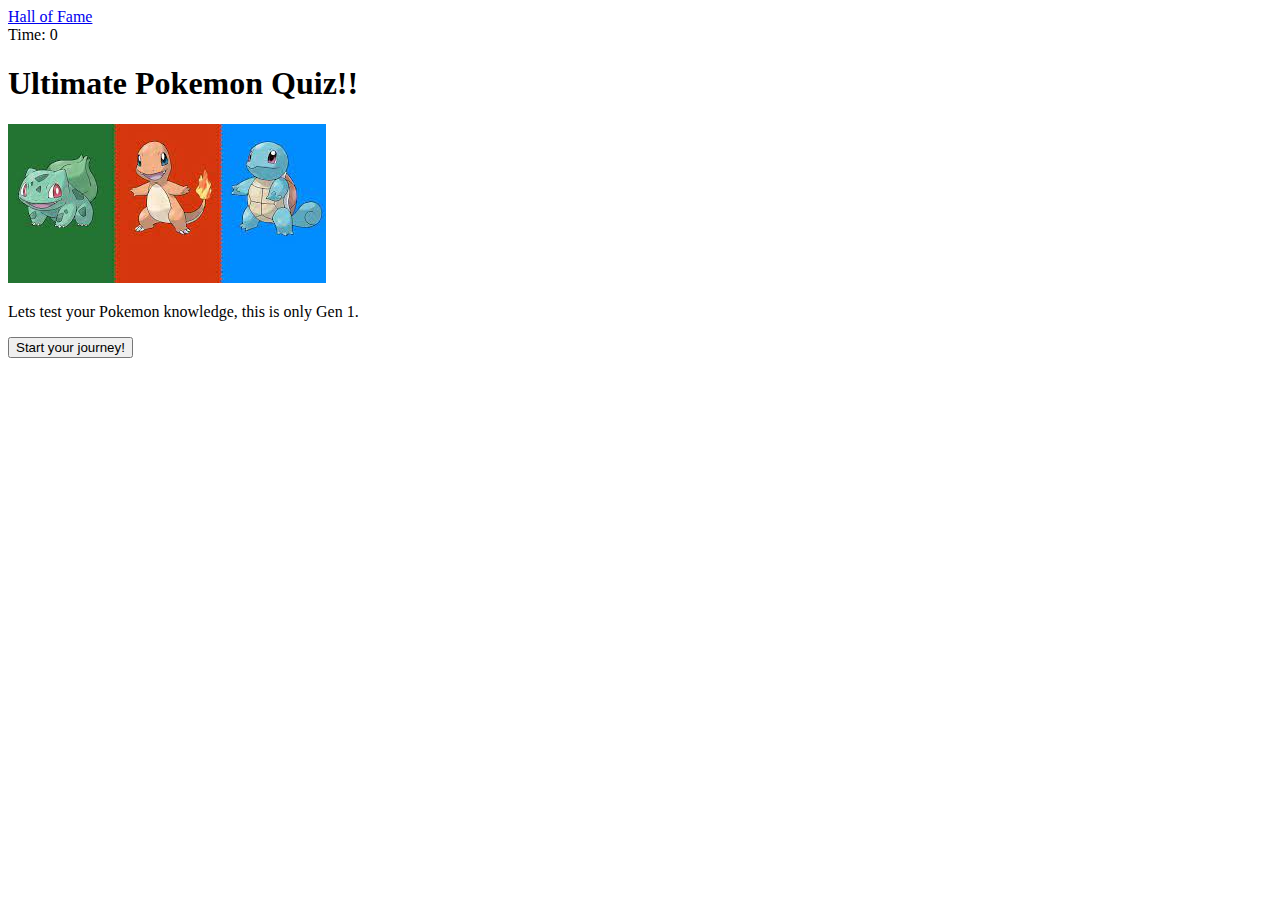
==== index.html @ de9eb961 "Added new folder for pics and a html file for the highscore/hall of fame screen" ====
<!DOCTYPE html>
<html lang="en">
        <head>
            <meta charset="UTF-8" >
            <link rel="stylesheet" href="./style.css">
            <title>Pokemon Quiz!</title>


        </head>
        <body>
            <div class="scores"><a href="HallofFame.html">Hall of Fame</a></div>

            <div class="timer">Time: <span id="time">0</span></div>

            <div class="wrapper">
                <div id="start-screen" class="start">
                    <h1>Ultimate Pokemon Quiz!!</h1>
                    <img src="./images/pokemon3.jpeg" alt="The 3 OG">
                    <p>Lets test your Pokemon knowledge, this is only Gen 1. </p>
                    <button id="start">Start your journey!</button>
                </div>
            </div>







<script src="./js.js"></script>
        </body>













































</html>
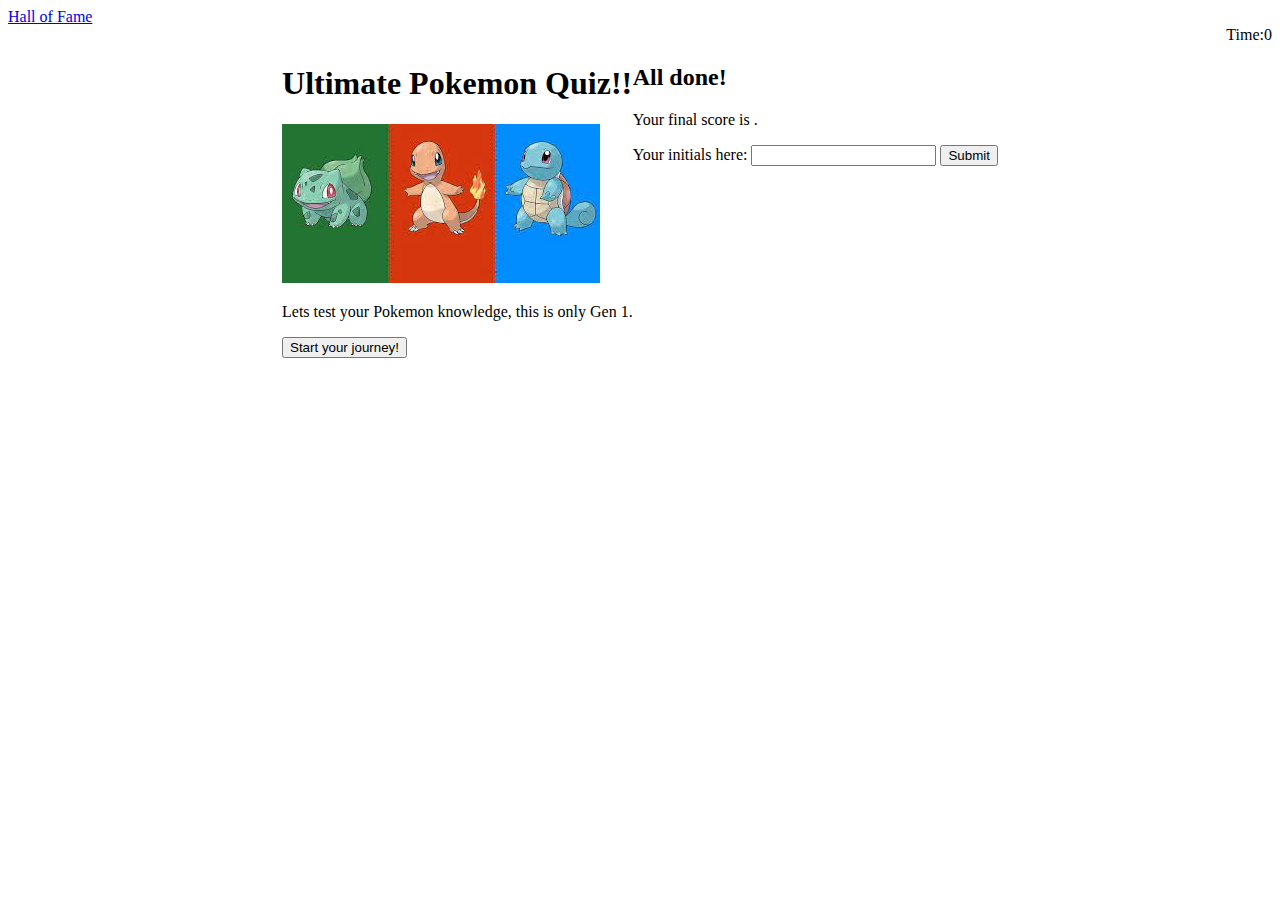
==== commit 5a304309: "added work to index and halloffame html" ====
--- a/index.html
+++ b/index.html
@@ -19,6 +19,23 @@
                     <p>Lets test your Pokemon knowledge, this is only Gen 1. </p>
                     <button id="start">Start your journey!</button>
                 </div>
+
+                <div id="questions" class="hide">
+                    <h2 id="question-title"></h2>
+                    <div id ="choices" class="choices"></div>
+                </div>
+
+                <div id="results" class="hide">
+                    <h2>All done!</h2>
+                    <p>Your final score is <span id="total-score"></span>.</p>
+                    <p>
+                      Your initials here: <input type="text" id="initials" max="3" />
+                      <button id="submit">Submit</button>
+                    </p>
+                  </div>
+            
+                  <div id="feedback" class="feedback hide"></div>
+
             </div>
 
 
--- a/style.css
+++ b/style.css
@@ -0,0 +1,9 @@
+.wrapper {
+    display: flex;
+    justify-content: center;
+
+}
+.timer {
+    display: flex;
+    justify-content: end;
+}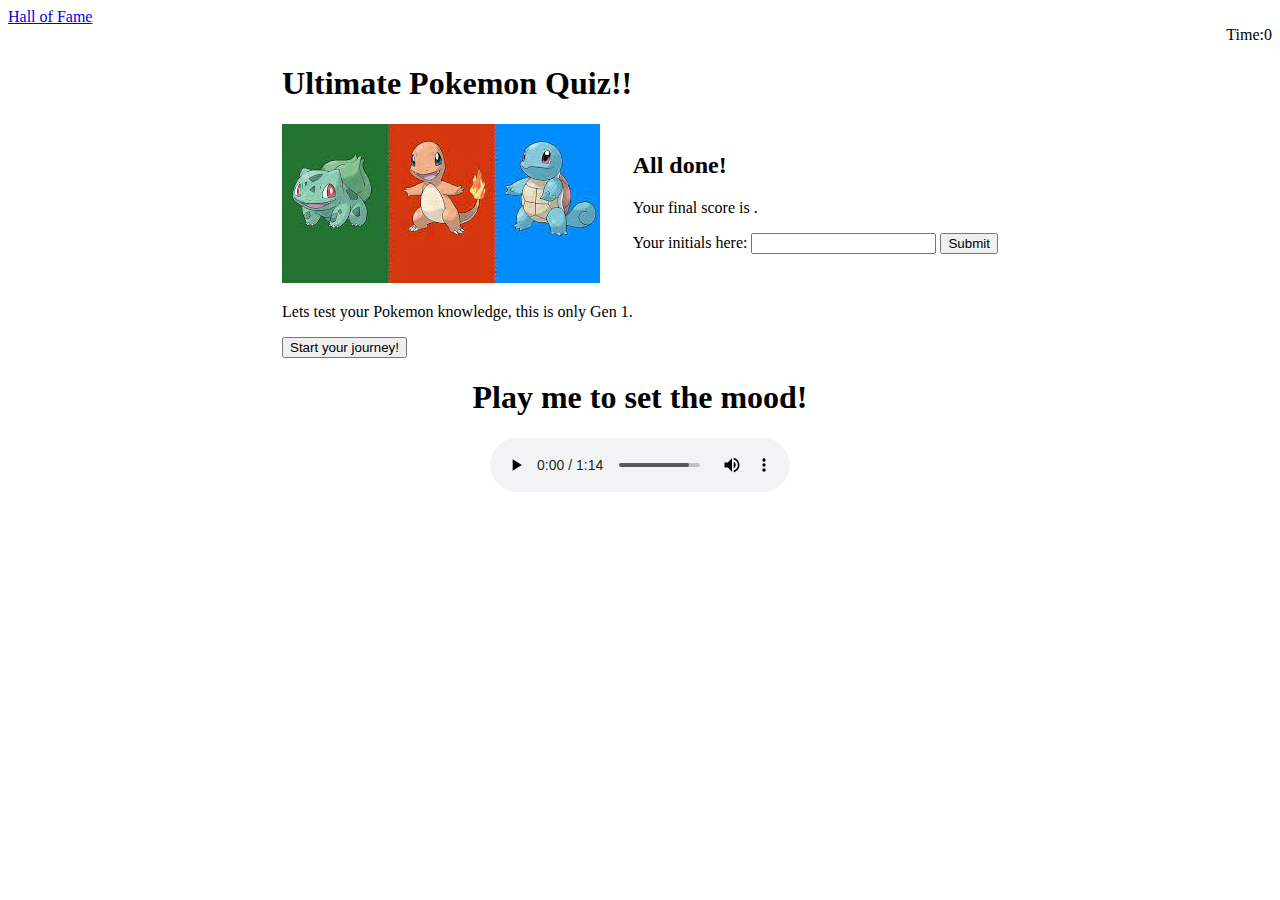
==== commit f807fd25: "added song going to try and use, added photo and did a little more work" ====
--- a/index.html
+++ b/index.html
@@ -4,14 +4,15 @@
             <meta charset="UTF-8" >
             <link rel="stylesheet" href="./style.css">
             <title>Pokemon Quiz!</title>
+            
 
 
         </head>
         <body>
             <div class="scores"><a href="HallofFame.html">Hall of Fame</a></div>
-
+            
             <div class="timer">Time: <span id="time">0</span></div>
-
+            
             <div class="wrapper">
                 <div id="start-screen" class="start">
                     <h1>Ultimate Pokemon Quiz!!</h1>
@@ -19,25 +20,32 @@
                     <p>Lets test your Pokemon knowledge, this is only Gen 1. </p>
                     <button id="start">Start your journey!</button>
                 </div>
-
+                
                 <div id="questions" class="hide">
                     <h2 id="question-title"></h2>
                     <div id ="choices" class="choices"></div>
                 </div>
-
+                
                 <div id="results" class="hide">
                     <h2>All done!</h2>
                     <p>Your final score is <span id="total-score"></span>.</p>
                     <p>
-                      Your initials here: <input type="text" id="initials" max="3" />
-                      <button id="submit">Submit</button>
+                        Your initials here: <input type="text" id="initials" max="3" />
+                        <button id="submit">Submit</button>
                     </p>
-                  </div>
+                </div>
+                <div id="feedback" class="feedback hide"></div>
+                
+            </div>
             
-                  <div id="feedback" class="feedback hide"></div>
-
-            </div>
-
+            <footer class="music">
+            <h1>Play me to set the mood!</h1>
+            <audio controls autoplay>
+                <source src="./images/[MP3FY] Pokemon- Blue and Red- Victory Road- Music.mp3" type="audio/ogg">
+                <source src="./images/[MP3FY] Pokemon- Blue and Red- Victory Road- Music.mp3" type="audio/mpeg">
+              
+              </audio>
+              </footer>
 
 
 
--- a/style.css
+++ b/style.css
@@ -1,9 +1,27 @@
 .wrapper {
     display: flex;
     justify-content: center;
-
+    align-items: center;
 }
 .timer {
     display: flex;
     justify-content: end;
+}
+
+#clear {
+    height: 21px;
+    width: 130px;
+}
+
+#hofPhoto {
+    background-color: black;
+    
+
+
+}
+footer {
+    display: flex;
+    flex-direction: column;
+    align-items: center;
+   
 }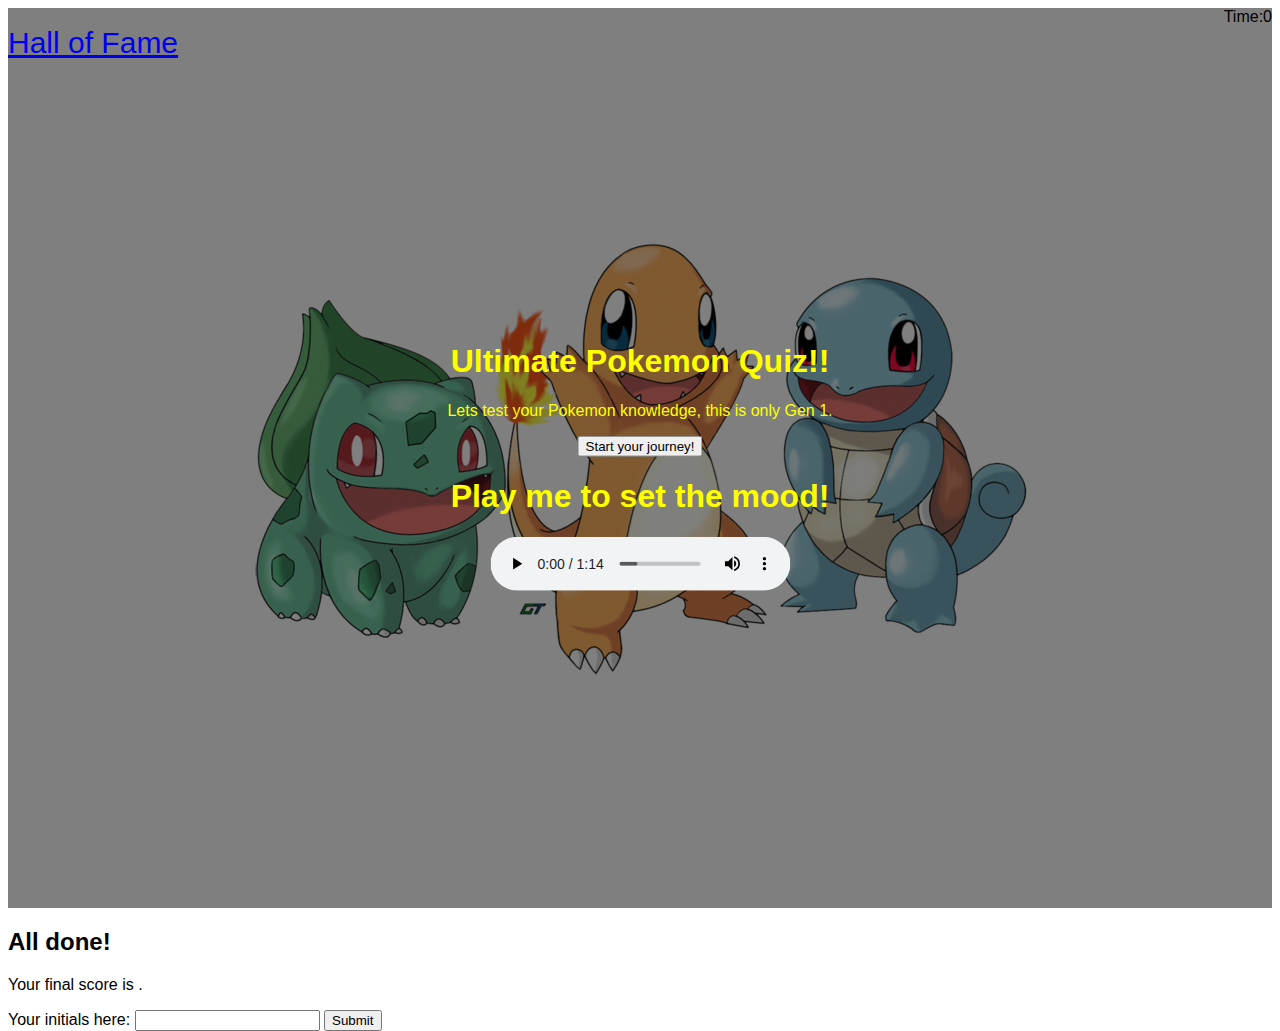
==== commit 7e6fc90d: "changed my html to have a hero img with bigger pic" ====
--- a/index.html
+++ b/index.html
@@ -3,23 +3,38 @@
         <head>
             <meta charset="UTF-8" >
             <link rel="stylesheet" href="./style.css">
+            <link href="http://fonts.cdnfonts.com/css/pokemon-solid" rel="stylesheet">
             <title>Pokemon Quiz!</title>
             
-
-
+            
+            
         </head>
         <body>
-            <div class="scores"><a href="HallofFame.html">Hall of Fame</a></div>
+            <div class="hero-image">
+                <div class="timer">Time: <span id="time">0</span></div>
+                <div class="scores"><a href="HallofFame.html">Hall of Fame</a></div>
+                <div class="hero-text">
+                    <h1>Ultimate Pokemon Quiz!!</h1>
+                    <p>Lets test your Pokemon knowledge, this is only Gen 1.</p>
+                    <button id ="start">Start your journey!</button>
+                    <h1>Play me to set the mood!</h1>
+                    <audio controls autoplay>
+                        <source src="./images/[MP3FY] Pokemon- Blue and Red- Victory Road- Music.mp3" type="audio/ogg">
+                        <source src="./images/[MP3FY] Pokemon- Blue and Red- Victory Road- Music.mp3" type="audio/mpeg">
+                      
+                      </audio>
+                </div>
+              </div>
             
-            <div class="timer">Time: <span id="time">0</span></div>
-            
-            <div class="wrapper">
+
+            <!--changed my mind how i wanted the front page to look.-->
+            <!-- <div class="wrapper">
                 <div id="start-screen" class="start">
                     <h1>Ultimate Pokemon Quiz!!</h1>
                     <img src="./images/pokemon3.jpeg" alt="The 3 OG">
                     <p>Lets test your Pokemon knowledge, this is only Gen 1. </p>
                     <button id="start">Start your journey!</button>
-                </div>
+                </div> -->
                 
                 <div id="questions" class="hide">
                     <h2 id="question-title"></h2>
@@ -38,14 +53,8 @@
                 
             </div>
             
-            <footer class="music">
-            <h1>Play me to set the mood!</h1>
-            <audio controls autoplay>
-                <source src="./images/[MP3FY] Pokemon- Blue and Red- Victory Road- Music.mp3" type="audio/ogg">
-                <source src="./images/[MP3FY] Pokemon- Blue and Red- Victory Road- Music.mp3" type="audio/mpeg">
-              
-              </audio>
-              </footer>
+            <!-- <footer class="music">
+              </footer> -->
 
 
 
--- a/style.css
+++ b/style.css
@@ -1,7 +1,17 @@
+* {
+    font-family: 'Pokemon Solid', sans-serif;
+}
+.scores {
+    
+    font-size: 30px;
+}
+
+
 .wrapper {
     display: flex;
     justify-content: center;
     align-items: center;
+    
 }
 .timer {
     display: flex;
@@ -12,16 +22,44 @@
     height: 21px;
     width: 130px;
 }
+/* 
+#hofPhoto {
+   
+} */
 
-#hofPhoto {
-    background-color: black;
-    
-
-
-}
-footer {
+/* footer {
     display: flex;
     flex-direction: column;
     align-items: center;
    
+} */
+
+
+body, html {
+    height: 100%;
+}
+
+/* The hero image */
+.hero-image {
+  /* Use "linear-gradient" to add a darken background effect to the image (photographer.jpg). This will make the text easier to read */
+  background-image: linear-gradient(rgba(0, 0, 0, 0.5), rgba(0, 0, 0, 0.5)), url("./images/pokemon\ hero\ img.png");
+    
+  /* Set a specific height */
+  height: 100%;
+
+  /* Position and center the image to scale nicely on all screens */
+  background-position: center;
+  background-repeat: no-repeat;
+  /* background-size: cover; */
+  position: relative;
+}
+
+/* Place text in the middle of the image */
+.hero-text {
+  text-align: center;
+  position: absolute;
+  top: 50%;
+  left: 50%;
+  transform: translate(-50%, -50%);
+  color: yellow;
 }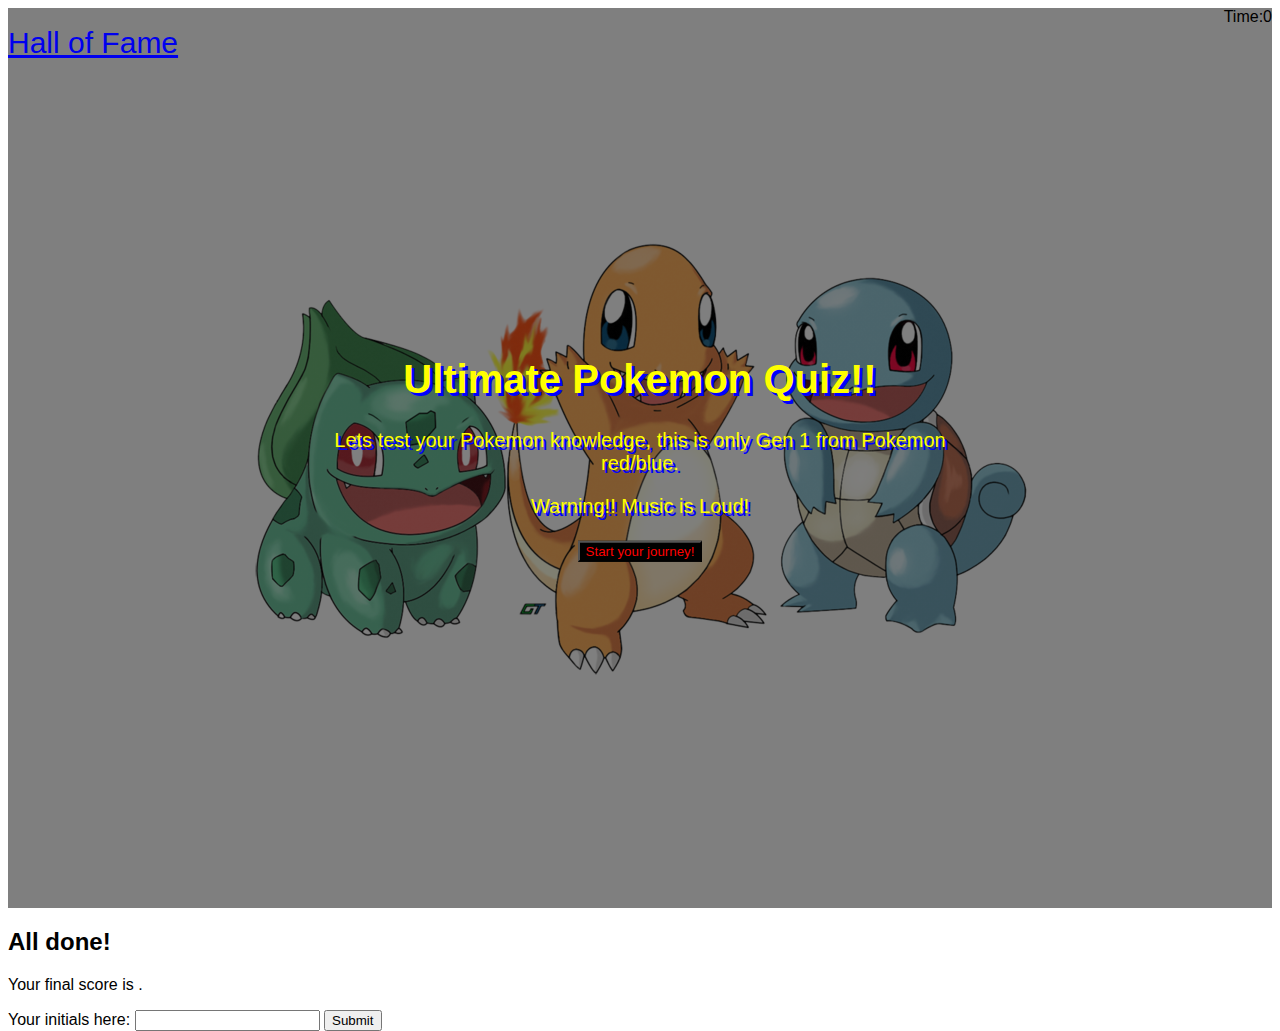
==== commit ee978ec4: "trying to fix and change stuff. niot getting much to work" ====
--- a/index.html
+++ b/index.html
@@ -12,100 +12,56 @@
         <body>
             <div class="hero-image">
                 <div class="timer">Time: <span id="time">0</span></div>
+                <div id="start-screen" class="start">
                 <div class="scores"><a href="HallofFame.html">Hall of Fame</a></div>
                 <div class="hero-text">
                     <h1>Ultimate Pokemon Quiz!!</h1>
-                    <p>Lets test your Pokemon knowledge, this is only Gen 1.</p>
-                    <button id ="start">Start your journey!</button>
-                    <h1>Play me to set the mood!</h1>
+                    <p>Lets test your Pokemon knowledge, this is only Gen 1 from Pokemon red/blue. 
+                    </p>
+                    <p>Warning!! Music is Loud!</p>
+                    <button id ="start" onmousedown="battleMusic.play()">Start your journey!</button>
+                    <!-- turned off this music for thr battle music.-->
+                    <!-- <h1>Play me to set the mood!</h1>
                     <audio controls autoplay>
                         <source src="./images/[MP3FY] Pokemon- Blue and Red- Victory Road- Music.mp3" type="audio/ogg">
                         <source src="./images/[MP3FY] Pokemon- Blue and Red- Victory Road- Music.mp3" type="audio/mpeg">
                       
-                      </audio>
+                      </audio> -->
+                      <div id="questions">
+                          <h2 id="question-title"></h2>
+                          <div id ="choices" class="choices"></div>
+                      </div>
+                </div>
                 </div>
               </div>
+       
             
 
-            <!--changed my mind how i wanted the front page to look.-->
-            <!-- <div class="wrapper">
-                <div id="start-screen" class="start">
-                    <h1>Ultimate Pokemon Quiz!!</h1>
-                    <img src="./images/pokemon3.jpeg" alt="The 3 OG">
-                    <p>Lets test your Pokemon knowledge, this is only Gen 1. </p>
-                    <button id="start">Start your journey!</button>
-                </div> -->
+            
                 
-                <div id="questions" class="hide">
-                    <h2 id="question-title"></h2>
-                    <div id ="choices" class="choices"></div>
-                </div>
                 
                 <div id="results" class="hide">
                     <h2>All done!</h2>
                     <p>Your final score is <span id="total-score"></span>.</p>
                     <p>
                         Your initials here: <input type="text" id="initials" max="3" />
-                        <button id="submit">Submit</button>
+                        <button id="submit"><a href ="HallofFame.html"></a> Submit</button>
                     </p>
                 </div>
-                <div id="feedback" class="feedback hide"></div>
+
+<!--                 
+                <div id="feedback" class="feedback hide"></div> -->
                 
             </div>
             
-            <!-- <footer class="music">
-              </footer> -->
+          
 
 
 
 
 
-
+<script src="./js2.js"></script>
 <script src="./js.js"></script>
         </body>
 
-
-
-
-
-
-
-
-
-
-
-
-
-
-
-
-
-
-
-
-
-
-
-
-
-
-
-
-
-
-
-
-
-
-
-
-
-
-
-
-
-
-
-
-
 </html>--- a/style.css
+++ b/style.css
@@ -1,5 +1,6 @@
 * {
     font-family: 'Pokemon Solid', sans-serif;
+    
 }
 .scores {
     
@@ -22,6 +23,14 @@
     height: 21px;
     width: 130px;
 }
+#start {
+    background-color: black;
+    color: rgb(255, 0, 0);
+}
+/* 
+.hide {
+    display: none;
+} */
 /* 
 #hofPhoto {
    
@@ -52,6 +61,7 @@
   background-repeat: no-repeat;
   /* background-size: cover; */
   position: relative;
+  
 }
 
 /* Place text in the middle of the image */
@@ -62,4 +72,7 @@
   left: 50%;
   transform: translate(-50%, -50%);
   color: yellow;
+  font-size: 20px;
+  text-shadow: 3px 3px blue;
+  
 }